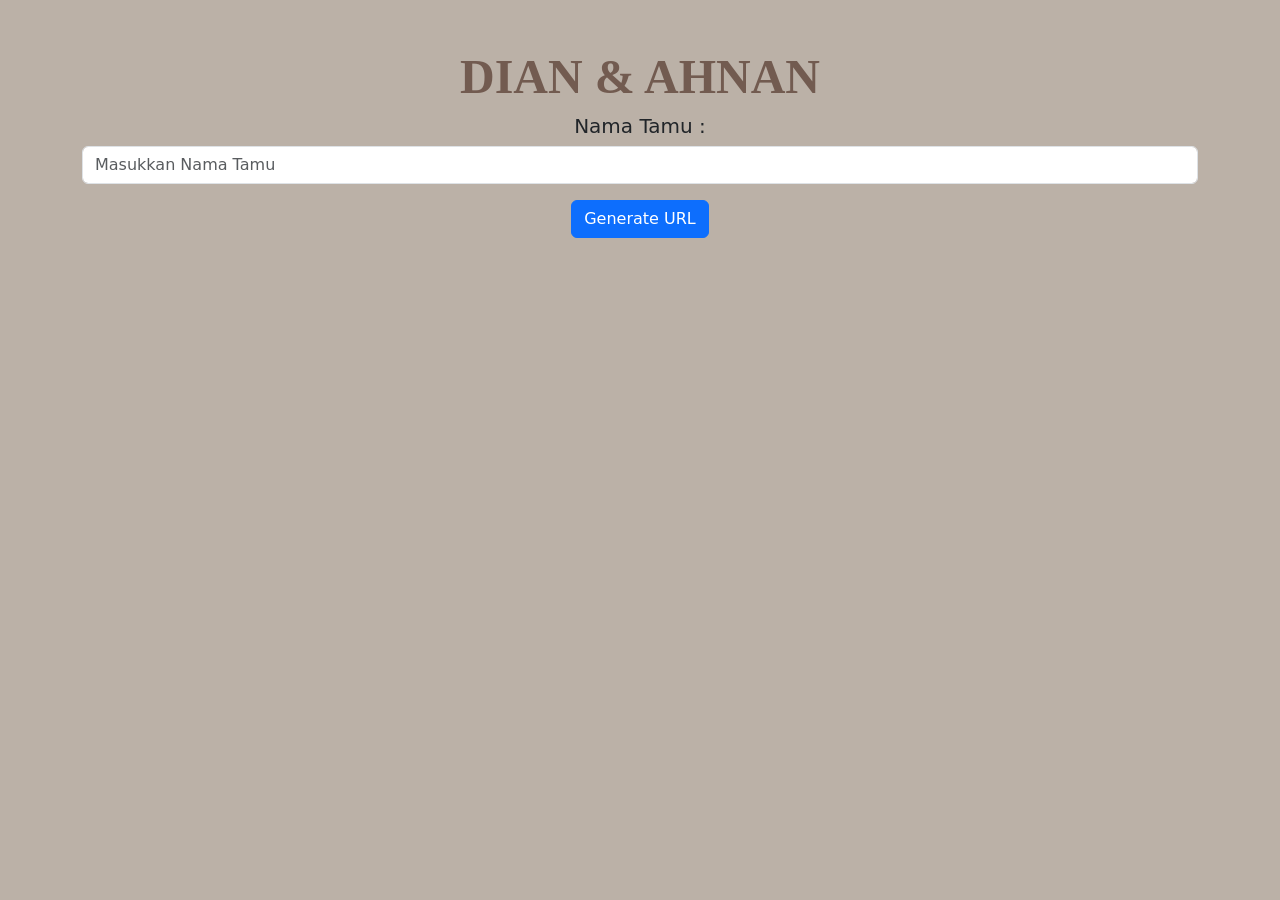
==== tamu/index.html @ 89a67e08 "Initial commit" ====
<!DOCTYPE html>
<html lang="en">
  <head>
    <meta charset="UTF-8" />
    <meta name="viewport" content="width=device-width, initial-scale=1.0" />
    <title>Nama Tamu | DIAN & AHNAN</title>
    <link rel="shortcut icon" href="../assets/img/xlvi-logo.png" />
    <link href="https://cdn.jsdelivr.net/npm/bootstrap@5.3.0-alpha3/dist/css/bootstrap.min.css" rel="stylesheet" />
    <link rel="stylesheet" href="../assets/toastr/toastr.min.css" />
  </head>

  <style>
    @font-face {
      font-family: power;
      font-weight: normal;
      font-style: normal;
      src: url("fonts/power.woff2") format("woff2");
      font-display: swap;
    }
    body {
      background: #bbb1a7;
      background-size: cover;
    }

    h1 {
      font-size: 3rem;
      font-family: "power";
      font-weight: bold;
      color: #725b50;
      text-align: center;
    }
  </style>
  <body>
    <div class="container mt-5">
      <div class="row justify-content-center">
        <div class="col-12">
          <h1>DIAN & AHNAN</h1>
          <h5 class="text-center">Nama Tamu :</h5>

          <!-- Input Name Section -->
          <div class="input-group mb-3">
            <input type="text" class="form-control" id="nameInput" placeholder="Masukkan Nama Tamu" />
          </div>
          <div class="text-center">
            <button class="btn btn-primary" id="generateUrl" type="button">Generate URL</button>
          </div>

          <!-- URL Display Section -->
          <div class="url-container my-2" style="display: none">
            <input type="text" class="form-control mb-2" id="urlInput" readonly />
            <div class="text-center">
              <button class="btn btn-secondary mb-2" id="copyLink">Copy Link</button>
              <button class="btn btn-secondary mb-2" id="testLink">Test Link</button>
              <button class="btn btn-success" id="sendWhatsApp">Kirim ke WhatsApp</button>
            </div>
          </div>
        </div>
      </div>
    </div>

    <script src="https://cdn.jsdelivr.net/npm/bootstrap@5.3.0-alpha3/dist/js/bootstrap.bundle.min.js"></script>
    <script src="../assets/jquery/jquery.js"></script>
    <script src="../assets/toastr/toastr.min.js"></script>
    <script>
      document.getElementById("generateUrl").addEventListener("click", function () {
        const nameInput = document.getElementById("nameInput").value.trim();

        if (nameInput !== "") {
          const baseUrl = "https://xlvi-digital.github.io/Dian-Ahnan-wedding/";
          const invitationUrl = `${baseUrl}?n=${encodeURI(nameInput).replace(/%20/g, "+")}`;

          // Menampilkan URL di input
          const urlInput = document.getElementById("urlInput");
          urlInput.value = invitationUrl;

          // Menampilkan tombol dan input URL
          document.querySelector(".url-container").style.display = "block";

          // Event listener untuk "Test Link"
          document.getElementById("testLink").onclick = function () {
            window.open(invitationUrl, "_blank");
          };

          // Event listener untuk "Kirim ke WhatsApp"
          document.getElementById("sendWhatsApp").onclick = function () {
            let message = `Assalamu'alaikum Wr. Wb.
    
Bismillahirahmanirrahim.

Yth. ${nameInput}

Tanpa mengurangi rasa hormat, perkenankan kami mengundang Bapak/Ibu/Saudara/I, teman sekaligus sahabat, untuk menghadiri acara pernikahan kami.

Dian & Ahnan

Berikut link undangan kami untuk info lengkap dari acara, bisa kunjungi:

${invitationUrl}

Merupakan suatu kebahagiaan dan kehormatan bagi kami, apabila Bapak/Ibu/Saudara/i, berkenan hadir dan memberikan do’a restu kepada kami.

Mohon maaf perihal undangan hanya dibagikan melalui pesan ini. Terima kasih banyak atas perhatiannya.

Wassalamu'alaikum Wr. Wb.
Terima Kasih.`;

            // Menghapus spasi/tab di awal setiap baris tanpa menghilangkan paragraf
            message = message.replace(/^[\t ]+/gm, "");

            const whatsappUrl = `https://wa.me/?text=${encodeURIComponent(message)}`;
            window.open(whatsappUrl, "_blank");
          };

          // Event listener untuk "Copy Link"
          document.getElementById("copyLink").onclick = function () {
            navigator.clipboard
              .writeText(invitationUrl)
              .then(() => {
                alert("Link berhasil disalin!");
              })
              .catch((err) => {
                console.error("Gagal menyalin link: ", err);
              });
          };
        }
      });
    </script>
  </body>
</html>
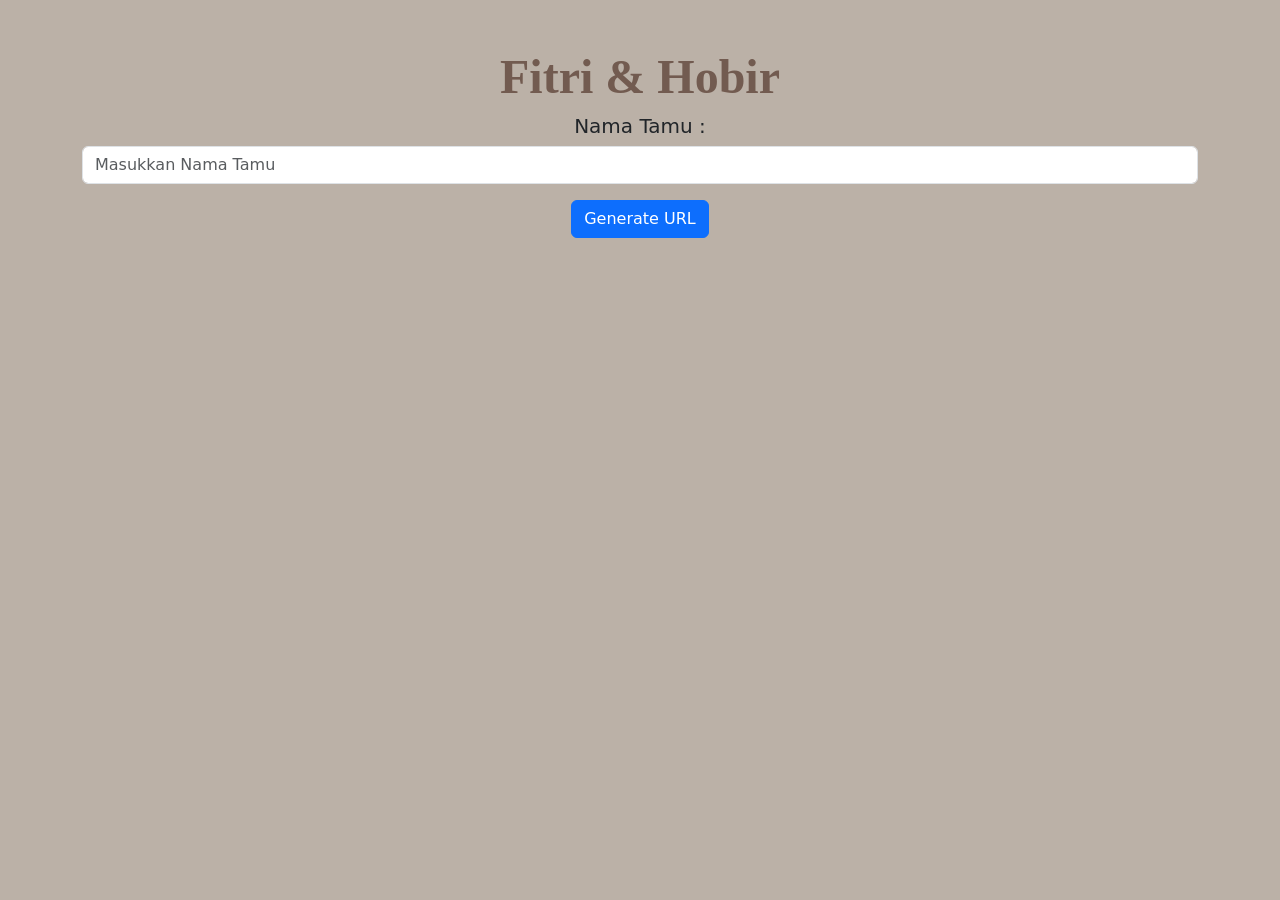
==== commit 8011b487: "first commit" ====
--- a/tamu/index.html
+++ b/tamu/index.html
@@ -1,11 +1,14 @@
-<!DOCTYPE html>
+<!doctype html>
 <html lang="en">
   <head>
     <meta charset="UTF-8" />
     <meta name="viewport" content="width=device-width, initial-scale=1.0" />
-    <title>Nama Tamu | DIAN & AHNAN</title>
+    <title>Nama Tamu | Fitri & Hobir</title>
     <link rel="shortcut icon" href="../assets/img/xlvi-logo.png" />
-    <link href="https://cdn.jsdelivr.net/npm/bootstrap@5.3.0-alpha3/dist/css/bootstrap.min.css" rel="stylesheet" />
+    <link
+      href="https://cdn.jsdelivr.net/npm/bootstrap@5.3.0-alpha3/dist/css/bootstrap.min.css"
+      rel="stylesheet"
+    />
     <link rel="stylesheet" href="../assets/toastr/toastr.min.css" />
   </head>
 
@@ -34,24 +37,42 @@
     <div class="container mt-5">
       <div class="row justify-content-center">
         <div class="col-12">
-          <h1>DIAN & AHNAN</h1>
+          <h1>Fitri & Hobir</h1>
           <h5 class="text-center">Nama Tamu :</h5>
 
           <!-- Input Name Section -->
           <div class="input-group mb-3">
-            <input type="text" class="form-control" id="nameInput" placeholder="Masukkan Nama Tamu" />
+            <input
+              type="text"
+              class="form-control"
+              id="nameInput"
+              placeholder="Masukkan Nama Tamu"
+            />
           </div>
           <div class="text-center">
-            <button class="btn btn-primary" id="generateUrl" type="button">Generate URL</button>
+            <button class="btn btn-primary" id="generateUrl" type="button">
+              Generate URL
+            </button>
           </div>
 
           <!-- URL Display Section -->
           <div class="url-container my-2" style="display: none">
-            <input type="text" class="form-control mb-2" id="urlInput" readonly />
+            <input
+              type="text"
+              class="form-control mb-2"
+              id="urlInput"
+              readonly
+            />
             <div class="text-center">
-              <button class="btn btn-secondary mb-2" id="copyLink">Copy Link</button>
-              <button class="btn btn-secondary mb-2" id="testLink">Test Link</button>
-              <button class="btn btn-success" id="sendWhatsApp">Kirim ke WhatsApp</button>
+              <button class="btn btn-secondary mb-2" id="copyLink">
+                Copy Link
+              </button>
+              <button class="btn btn-secondary mb-2" id="testLink">
+                Test Link
+              </button>
+              <button class="btn btn-success" id="sendWhatsApp">
+                Kirim ke WhatsApp
+              </button>
             </div>
           </div>
         </div>
@@ -62,28 +83,31 @@
     <script src="../assets/jquery/jquery.js"></script>
     <script src="../assets/toastr/toastr.min.js"></script>
     <script>
-      document.getElementById("generateUrl").addEventListener("click", function () {
-        const nameInput = document.getElementById("nameInput").value.trim();
+      document
+        .getElementById("generateUrl")
+        .addEventListener("click", function () {
+          const nameInput = document.getElementById("nameInput").value.trim();
 
-        if (nameInput !== "") {
-          const baseUrl = "https://xlvi-digital.github.io/Dian-Ahnan-wedding/";
-          const invitationUrl = `${baseUrl}?n=${encodeURI(nameInput).replace(/%20/g, "+")}`;
+          if (nameInput !== "") {
+            const baseUrl =
+              "https://xlvi-digital.github.io/Fitri-Hobir-wedding/";
+            const invitationUrl = `${baseUrl}?n=${encodeURI(nameInput).replace(/%20/g, "+")}`;
 
-          // Menampilkan URL di input
-          const urlInput = document.getElementById("urlInput");
-          urlInput.value = invitationUrl;
+            // Menampilkan URL di input
+            const urlInput = document.getElementById("urlInput");
+            urlInput.value = invitationUrl;
 
-          // Menampilkan tombol dan input URL
-          document.querySelector(".url-container").style.display = "block";
+            // Menampilkan tombol dan input URL
+            document.querySelector(".url-container").style.display = "block";
 
-          // Event listener untuk "Test Link"
-          document.getElementById("testLink").onclick = function () {
-            window.open(invitationUrl, "_blank");
-          };
+            // Event listener untuk "Test Link"
+            document.getElementById("testLink").onclick = function () {
+              window.open(invitationUrl, "_blank");
+            };
 
-          // Event listener untuk "Kirim ke WhatsApp"
-          document.getElementById("sendWhatsApp").onclick = function () {
-            let message = `Assalamu'alaikum Wr. Wb.
+            // Event listener untuk "Kirim ke WhatsApp"
+            document.getElementById("sendWhatsApp").onclick = function () {
+              let message = `Assalamu'alaikum Wr. Wb.
     
 Bismillahirahmanirrahim.
 
@@ -91,7 +115,7 @@
 
 Tanpa mengurangi rasa hormat, perkenankan kami mengundang Bapak/Ibu/Saudara/I, teman sekaligus sahabat, untuk menghadiri acara pernikahan kami.
 
-Dian & Ahnan
+Fitri & Hobir
 
 Berikut link undangan kami untuk info lengkap dari acara, bisa kunjungi:
 
@@ -104,26 +128,26 @@
 Wassalamu'alaikum Wr. Wb.
 Terima Kasih.`;
 
-            // Menghapus spasi/tab di awal setiap baris tanpa menghilangkan paragraf
-            message = message.replace(/^[\t ]+/gm, "");
+              // Menghapus spasi/tab di awal setiap baris tanpa menghilangkan paragraf
+              message = message.replace(/^[\t ]+/gm, "");
 
-            const whatsappUrl = `https://wa.me/?text=${encodeURIComponent(message)}`;
-            window.open(whatsappUrl, "_blank");
-          };
+              const whatsappUrl = `https://wa.me/?text=${encodeURIComponent(message)}`;
+              window.open(whatsappUrl, "_blank");
+            };
 
-          // Event listener untuk "Copy Link"
-          document.getElementById("copyLink").onclick = function () {
-            navigator.clipboard
-              .writeText(invitationUrl)
-              .then(() => {
-                alert("Link berhasil disalin!");
-              })
-              .catch((err) => {
-                console.error("Gagal menyalin link: ", err);
-              });
-          };
-        }
-      });
+            // Event listener untuk "Copy Link"
+            document.getElementById("copyLink").onclick = function () {
+              navigator.clipboard
+                .writeText(invitationUrl)
+                .then(() => {
+                  alert("Link berhasil disalin!");
+                })
+                .catch((err) => {
+                  console.error("Gagal menyalin link: ", err);
+                });
+            };
+          }
+        });
     </script>
   </body>
 </html>
